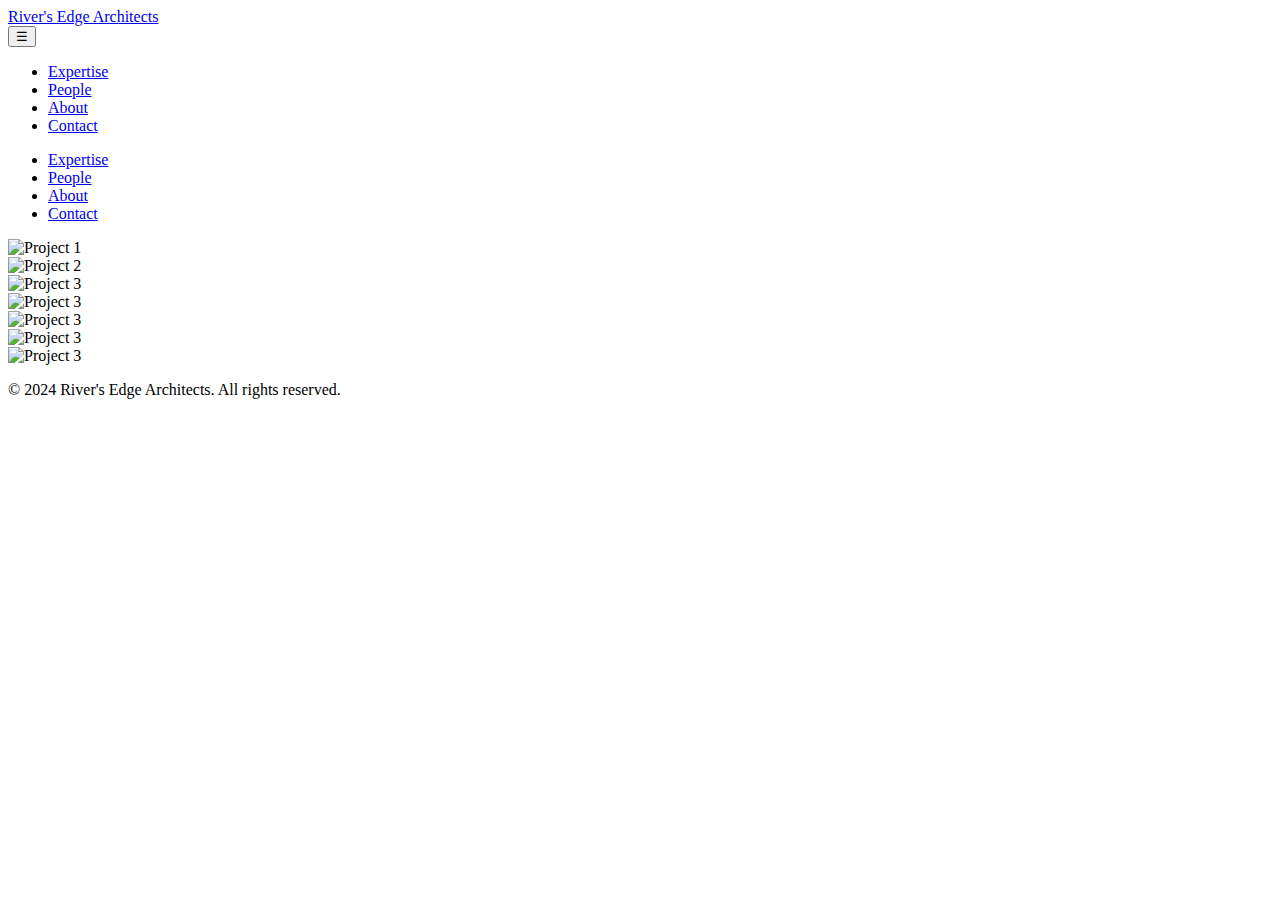
==== index.html @ f923db13 "Add files via upload" ====
<!DOCTYPE html>
<html lang="en">
<head>
  <meta charset="UTF-8">
  <meta name="viewport" content="width=device-width, initial-scale=1.0">
  <meta name="description" content="River's Edge Architects - Providing innovative design for light commercial and industrial projects in our community.">
  <title>River's Edge Architects</title>
  <link rel="stylesheet" href="styles.css">
</head>
<body>

  <!-- Header -->
  <header>
    <div class="header-container">
      <div class="logo">
        <a href="index.html">River's Edge Architects</a>
      </div>
      <button class="menu-button" aria-label="Toggle Menu">☰</button>
      <nav>
        <ul class="nav-links">
          <li><a href="expertise.html">Expertise</a></li>
          <li><a href="people.html">People</a></li>
          <li><a href="about.html">About</a></li>
          <li><a href="contact.html">Contact</a></li>
        </ul>
      </nav>
    </div>
  </header>

  <!-- Sidebar Menu -->
<div class="sidebar-menu">
  <ul>
    <li><a href="expertise.html">Expertise</a></li>
    <li><a href="people.html">People</a></li>
    <li><a href="about.html">About</a></li>
    <li><a href="contact.html">Contact</a></li>
  </ul>
</div>

<!-- Overlay for Clicking Outside -->
<div class="menu-overlay"></div>

  <!-- Main Slideshow -->
  <div class="slideshow-container">
    <div class="slide active">
      <img src="Homepage Images/image1.png" alt="Project 1">
    </div>
    <div class="slide">
      <img src="Homepage Images/image2.png" alt="Project 2">
    </div>
    <div class="slide">
      <img src="Homepage Images/image3.png" alt="Project 3">
    </div>
    <div class="slide">
      <img src="Homepage Images/image4.png" alt="Project 3">
    </div>
    <div class="slide">
      <img src="Homepage Images/image5.png" alt="Project 3">
    </div>
    <div class="slide">
      <img src="Homepage Images/image6.png" alt="Project 3">
    </div>
    <div class="slide">
      <img src="Homepage Images/image7.png" alt="Project 3">
    </div>
  </div>

  <!-- Footer -->
  <footer>
    <p>&copy; 2024 River's Edge Architects. All rights reserved.</p>
  </footer>

  <script src="scripts.js"></script>
  <script src="menu.js" defer></script>
</body>
</html>
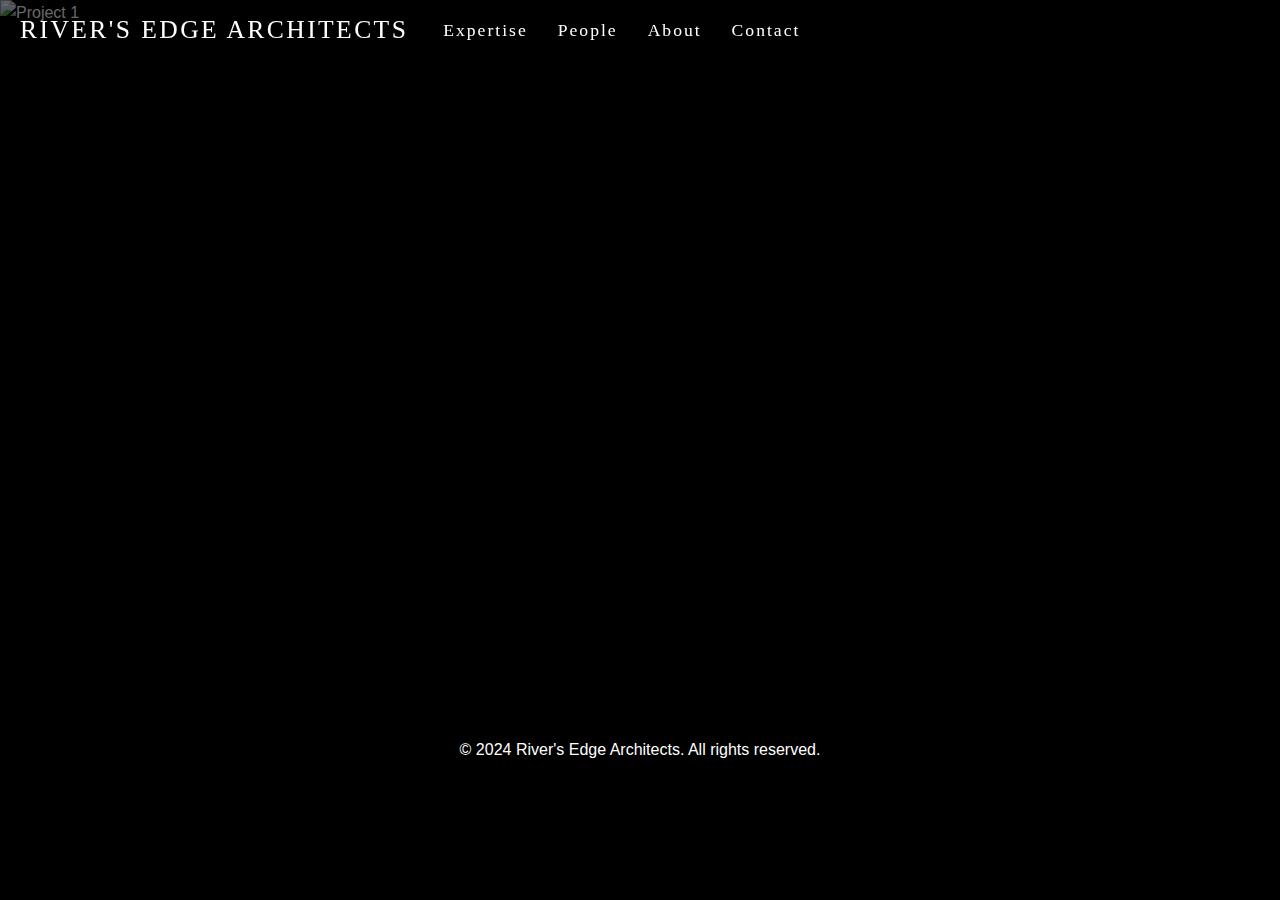
==== commit 89962479: "index.html" ====
--- a/index.html
+++ b/index.html
@@ -43,25 +43,22 @@
   <!-- Main Slideshow -->
   <div class="slideshow-container">
     <div class="slide active">
-      <img src="Homepage Images/image1.png" alt="Project 1">
+      <img src="image1.png" alt="Project 1">
     </div>
     <div class="slide">
-      <img src="Homepage Images/image2.png" alt="Project 2">
+      <img src="image2.png" alt="Project 2">
     </div>
     <div class="slide">
-      <img src="Homepage Images/image3.png" alt="Project 3">
+      <img src="image3.png" alt="Project 3">
     </div>
     <div class="slide">
-      <img src="Homepage Images/image4.png" alt="Project 3">
+      <img src="image4.png" alt="Project 3">
     </div>
     <div class="slide">
-      <img src="Homepage Images/image5.png" alt="Project 3">
+      <img src="image5.png" alt="Project 3">
     </div>
     <div class="slide">
-      <img src="Homepage Images/image6.png" alt="Project 3">
-    </div>
-    <div class="slide">
-      <img src="Homepage Images/image7.png" alt="Project 3">
+      <img src="image6.png" alt="Project 3">
     </div>
   </div>
 
--- a/styles.css
+++ b/styles.css
@@ -0,0 +1,216 @@
+/* General Reset for All Elements */
+* {
+  margin: 0;
+  padding: 0;
+  box-sizing: border-box; /* Include padding and borders in width/height calculations */
+}
+
+/* Body and HTML Styles */
+html, body {
+  width: 100%;
+  height: 100%;
+  font-family: Arial, sans-serif;
+  line-height: 1.6;
+  background-color: #000;
+  color: #fff;
+}
+
+/* Header Styles */
+header {
+  background-color: rgba(0, 0, 0, 0.6);
+  color: #fff;
+  padding: 0px 20px;
+  position: fixed; /* Stay at the top */
+  top: 0;
+  left: 0;
+  width: 100%;
+  z-index: 10;
+}
+
+.header-container {
+  display: flex;
+  flex-wrap: wrap;
+  align-items: center; /* Vertically align items */
+  height: 60px;
+}
+
+.logo {
+  font-family: "Franklin Gothic Book";
+  font-size: 1.6rem;
+  font-weight: normal;
+  text-transform: uppercase;
+  letter-spacing: 2.4px;
+  color: #fff;
+  margin-right: 20px; /* Space between the logo and nav */
+}
+
+.logo a {
+  text-decoration: none;
+  color: inherit;
+}
+
+.logo a:hover {
+  color: #ddd;
+}
+
+nav ul {
+  list-style: none;
+  display: flex; /* Align links horizontally */
+  flex-wrap: wrap;
+  margin: 0;
+  padding: 0;
+}
+
+nav ul li {
+  margin: 0 15px;
+}
+
+nav ul li a {
+  color: #fff;
+  font-family: "Franklin Gothic Book";
+  font-size: 1.1rem;
+  letter-spacing: 2px;
+  text-decoration: none;
+  font-weight: normal;
+}
+
+nav ul li a:hover {
+  text-decoration: underline;
+}
+
+/* Menu Button (Hidden by Default) */
+.menu-button {
+  display: none; /* Hidden on larger screens */
+  font-size: 1.5rem;
+  background: none;
+  color: #fff;
+  border: none;
+  cursor: pointer;
+  margin-left: auto;
+  z-index: 30;
+}
+
+/* Sidebar Menu */
+.sidebar-menu {
+  position: fixed;
+  top: 60px;
+  right: -20%;
+  width: 20%;
+  height: 100%;
+  background-color: rgba(0, 0, 0, 0.6);
+  transition: right 0.3s ease-in-out;
+  z-index: 20;
+  display: flex;
+  flex-direction: column;
+  padding: 20px;
+  gap: 15px; /* Space between menu items */
+}
+
+.sidebar-menu ul {
+  list-style: none;
+  gap: 15px;
+}
+
+.sidebar-menu ul li a {
+  color: #fff;
+  font-size: 1.2rem;
+  text-decoration: none;
+}
+
+.sidebar-menu ul li a:hover {
+  text-decoration: underline;
+}
+
+.sidebar-menu.active {
+  right: 0;
+}
+
+/* Slideshow Styles */
+.slideshow-container {
+  position: relative;
+  width: 100%;
+  height: calc(100vw * 9 / 16);
+  overflow: hidden;
+  background-color: #000;
+}
+
+.slide {
+  position: absolute;
+  width: 100%;
+  height: 100%;
+  opacity: 0;
+  transition: opacity 1s ease-in-out;
+}
+
+.slide.active {
+  opacity: 1;
+}
+
+.slide img {
+  width: 100%;
+  height: auto;
+  object-fit: cover;
+  min-width: 1000px; /* Minimum width to prevent shrinking */
+}
+
+/* Footer Styles */
+footer {
+  background-color: rgba(0, 0, 0, 0.75);
+  color: #fff;
+  text-align: center;
+  width: 100%;
+  height: 60px;
+  z-index: 10;
+  display: flex;
+  align-items: center;
+  justify-content: center;
+  box-sizing: border-box;
+  overflow: hidden;
+  white-space: nowrap;
+}
+
+/* Caption Styles */
+.caption {
+  position: absolute;
+  bottom: 10%;
+  left: 5%;
+  background: rgba(0, 0, 0, 0.6);
+  padding: 10px 20px;
+  font-size: 1.2rem;
+  border-radius: 5px;
+}
+
+/* Responsive Design */
+@media (max-width: 1000px) {
+  .menu-button {
+    display: block;
+  }
+
+  nav ul {
+    display: none;
+    flex-direction: column;
+    background-color: rgba(0, 0, 0, 0.6);
+    position: absolute;
+    top: 60px;
+    right: 20px;
+    padding: 10px;
+  }
+
+  nav ul.active {
+    display: flex;
+  }
+
+  .slide img {
+    width: 1000px;
+  }
+
+  .caption {
+    font-size: 1rem;
+  }
+}
+
+@media (max-width: 480px) {
+  .caption {
+    font-size: 0.9rem;
+  }
+}
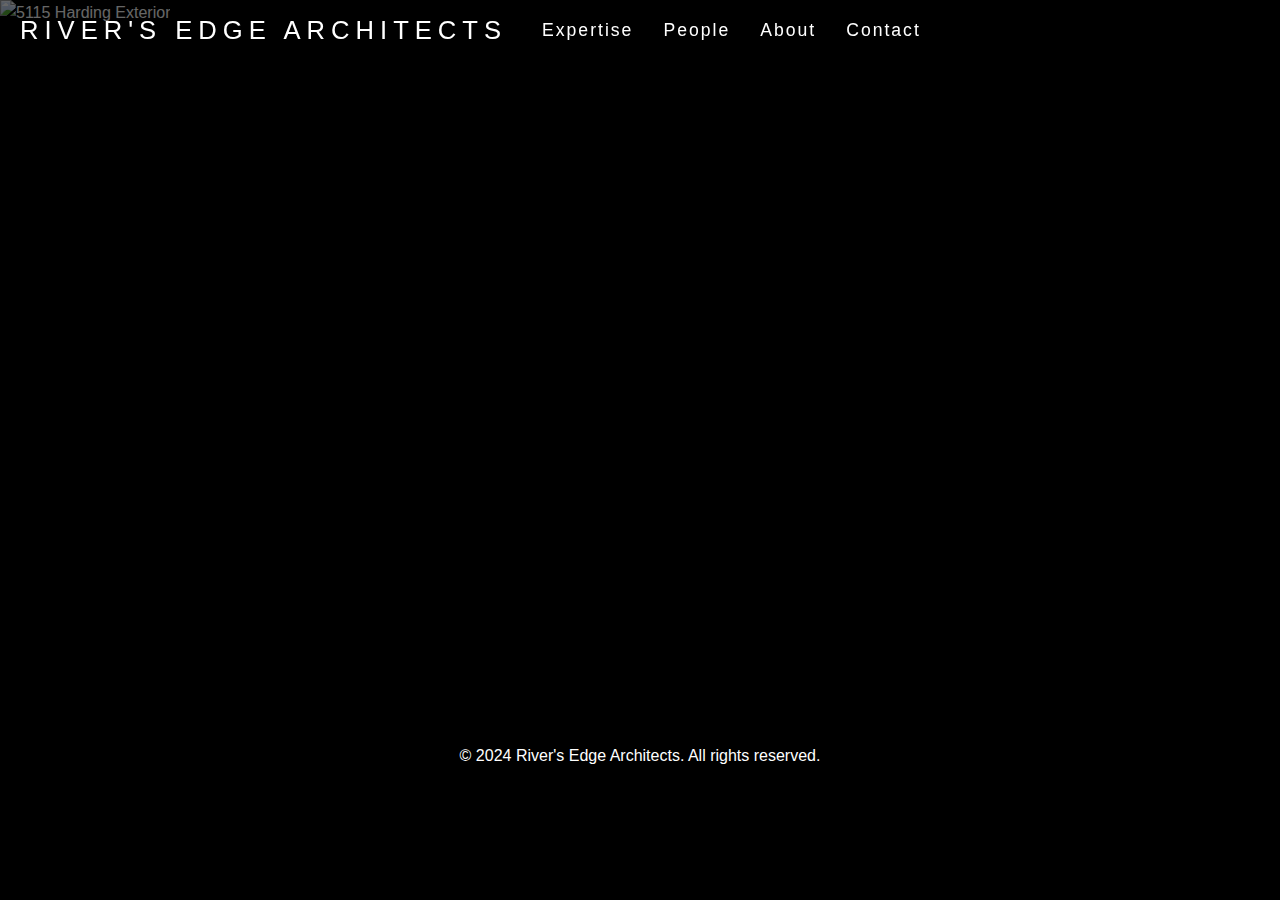
==== commit 616bf541: "Add files via upload" ====
--- a/index.html
+++ b/index.html
@@ -43,22 +43,22 @@
   <!-- Main Slideshow -->
   <div class="slideshow-container">
     <div class="slide active">
-      <img src="image1.png" alt="Project 1">
+      <img src="Homepage Images/image1.png" alt="5115 Harding Exterior">
     </div>
     <div class="slide">
-      <img src="image2.png" alt="Project 2">
+      <img src="Homepage Images/image2.png" alt="SDP Interior">
     </div>
     <div class="slide">
-      <img src="image3.png" alt="Project 3">
+      <img src="Homepage Images/image3.png" alt="Iroquois Dental Interior">
     </div>
     <div class="slide">
-      <img src="image4.png" alt="Project 3">
+      <img src="Homepage Images/image4.png" alt="Lux Exterior 1">
     </div>
     <div class="slide">
-      <img src="image5.png" alt="Project 3">
+      <img src="Homepage Images/image5.png" alt="SDP Exterior">
     </div>
     <div class="slide">
-      <img src="image6.png" alt="Project 3">
+      <img src="Homepage Images/image6.png" alt="Lux Exterior 2">
     </div>
   </div>
 
--- a/styles.css
+++ b/styles.css
@@ -9,9 +9,9 @@
 html, body {
   width: 100%;
   height: 100%;
-  font-family: Arial, sans-serif;
+  font-family: "Helvetica";
   line-height: 1.6;
-  background-color: #000;
+  background-color: #000000;
   color: #fff;
 }
 
@@ -35,11 +35,11 @@
 }
 
 .logo {
-  font-family: "Franklin Gothic Book";
   font-size: 1.6rem;
+  font-stretch: semi-condensed;
   font-weight: normal;
   text-transform: uppercase;
-  letter-spacing: 2.4px;
+  letter-spacing: 6px;
   color: #fff;
   margin-right: 20px; /* Space between the logo and nav */
 }
@@ -50,7 +50,7 @@
 }
 
 .logo a:hover {
-  color: #ddd;
+  color: #ccc;
 }
 
 nav ul {
@@ -67,7 +67,6 @@
 
 nav ul li a {
   color: #fff;
-  font-family: "Franklin Gothic Book";
   font-size: 1.1rem;
   letter-spacing: 2px;
   text-decoration: none;
@@ -75,7 +74,7 @@
 }
 
 nav ul li a:hover {
-  text-decoration: underline;
+  color: #ccc;
 }
 
 /* Menu Button (Hidden by Default) */
@@ -118,7 +117,7 @@
 }
 
 .sidebar-menu ul li a:hover {
-  text-decoration: underline;
+  color: #ccc
 }
 
 .sidebar-menu.active {
@@ -128,10 +127,14 @@
 /* Slideshow Styles */
 .slideshow-container {
   position: relative;
-  width: 100%;
+  width: 100vw;
   height: calc(100vw * 9 / 16);
   overflow: hidden;
   background-color: #000;
+  margin: 0 auto;
+  display: flex;
+  justify-content: center;
+  align-items: center;
 }
 
 .slide {
@@ -150,16 +153,16 @@
   width: 100%;
   height: auto;
   object-fit: cover;
-  min-width: 1000px; /* Minimum width to prevent shrinking */
+  object-position: center;
 }
 
 /* Footer Styles */
 footer {
-  background-color: rgba(0, 0, 0, 0.75);
+  background-color: rgba(0, 0, 0, 0.6);
   color: #fff;
   text-align: center;
   width: 100%;
-  height: 60px;
+  height: 8%;
   z-index: 10;
   display: flex;
   align-items: center;
@@ -169,21 +172,14 @@
   white-space: nowrap;
 }
 
-/* Caption Styles */
-.caption {
-  position: absolute;
-  bottom: 10%;
-  left: 5%;
-  background: rgba(0, 0, 0, 0.6);
-  padding: 10px 20px;
-  font-size: 1.2rem;
-  border-radius: 5px;
-}
-
 /* Responsive Design */
 @media (max-width: 1000px) {
+  .header-container {
+    align-items: center;
+  }
+  
   .menu-button {
-    display: block;
+    display: flex;
   }
 
   nav ul {
@@ -200,17 +196,42 @@
     display: flex;
   }
 
+  .slideshow-container {
+    width: 100vw;
+    height: calc(100vh - 8%);
+    margin: auto;
+  }
+
   .slide img {
-    width: 1000px;
-  }
-
-  .caption {
+    height: 100%;
+    min-width: unset;
+  }
+}
+
+@media (max-width: 500px) {
+  .sidebar-menu {
+    width: 100%;
+    right: -100%;
+    top: 48px;
+  }
+
+  .header-container {
+    height: 48px;
+    justify-content: center;
+  }
+
+  .logo {
     font-size: 1rem;
-  }
-}
-
-@media (max-width: 480px) {
-  .caption {
-    font-size: 0.9rem;
-  }
-}
+    letter-spacing: 2px;
+    text-wrap: wrap;
+  }
+
+  .menu-button {
+    font-size: 1rem;
+    margin-top: -2px;
+  }
+
+  footer {
+    font-size: 0.8rem;
+  }
+}
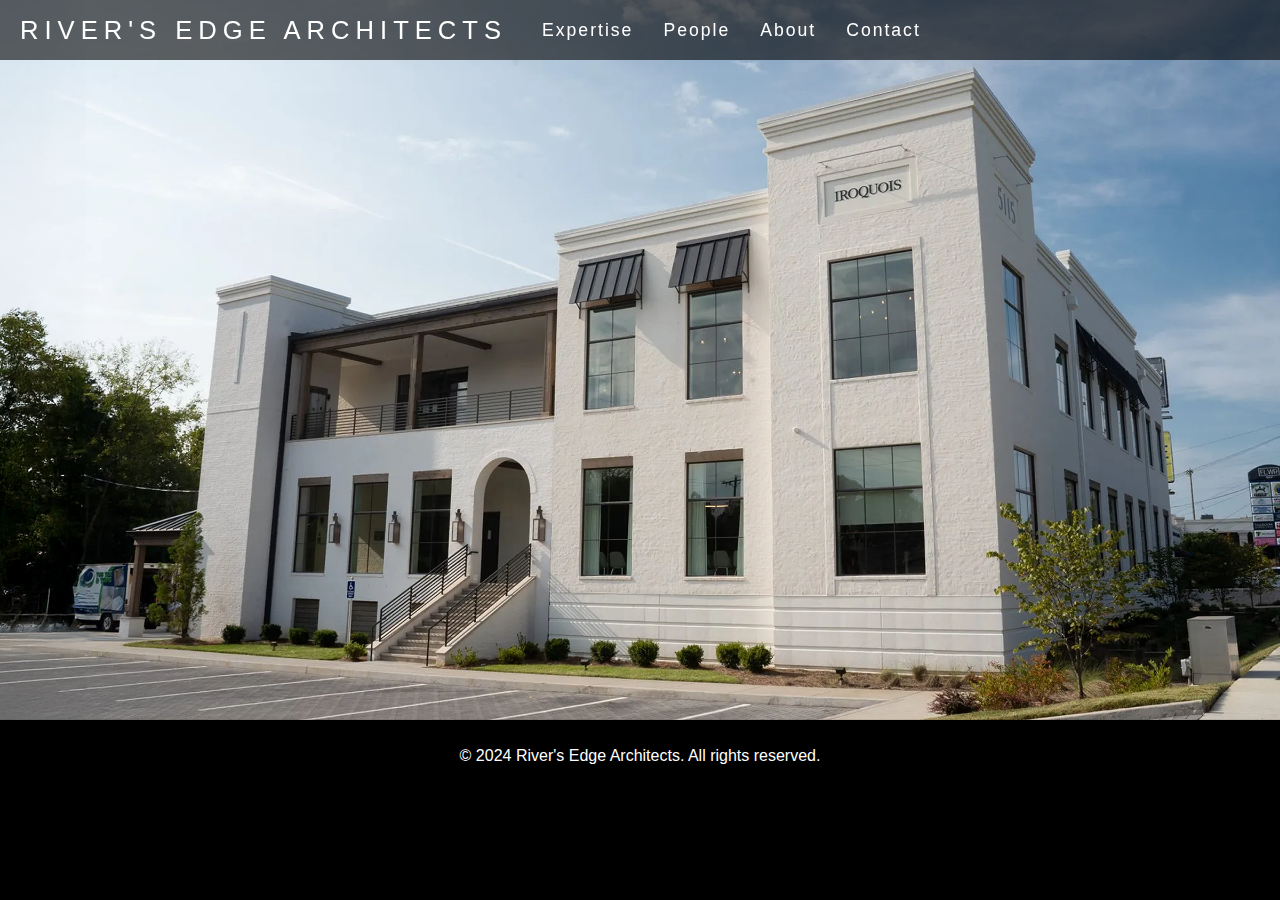
==== commit e3a8bce7: "Update index.html" ====
--- a/index.html
+++ b/index.html
@@ -6,6 +6,7 @@
   <meta name="description" content="River's Edge Architects - Providing innovative design for light commercial and industrial projects in our community.">
   <title>River's Edge Architects</title>
   <link rel="stylesheet" href="styles.css">
+  <link rel="icon" type="favicon/png" href="/Assets/favicon.png">
 </head>
 <body>
 
--- a/styles.css
+++ b/styles.css
@@ -227,8 +227,8 @@
   }
 
   .menu-button {
-    font-size: 1rem;
-    margin-top: -2px;
+    font-size: 1.3rem;
+    margin-top: -3px;
   }
 
   footer {
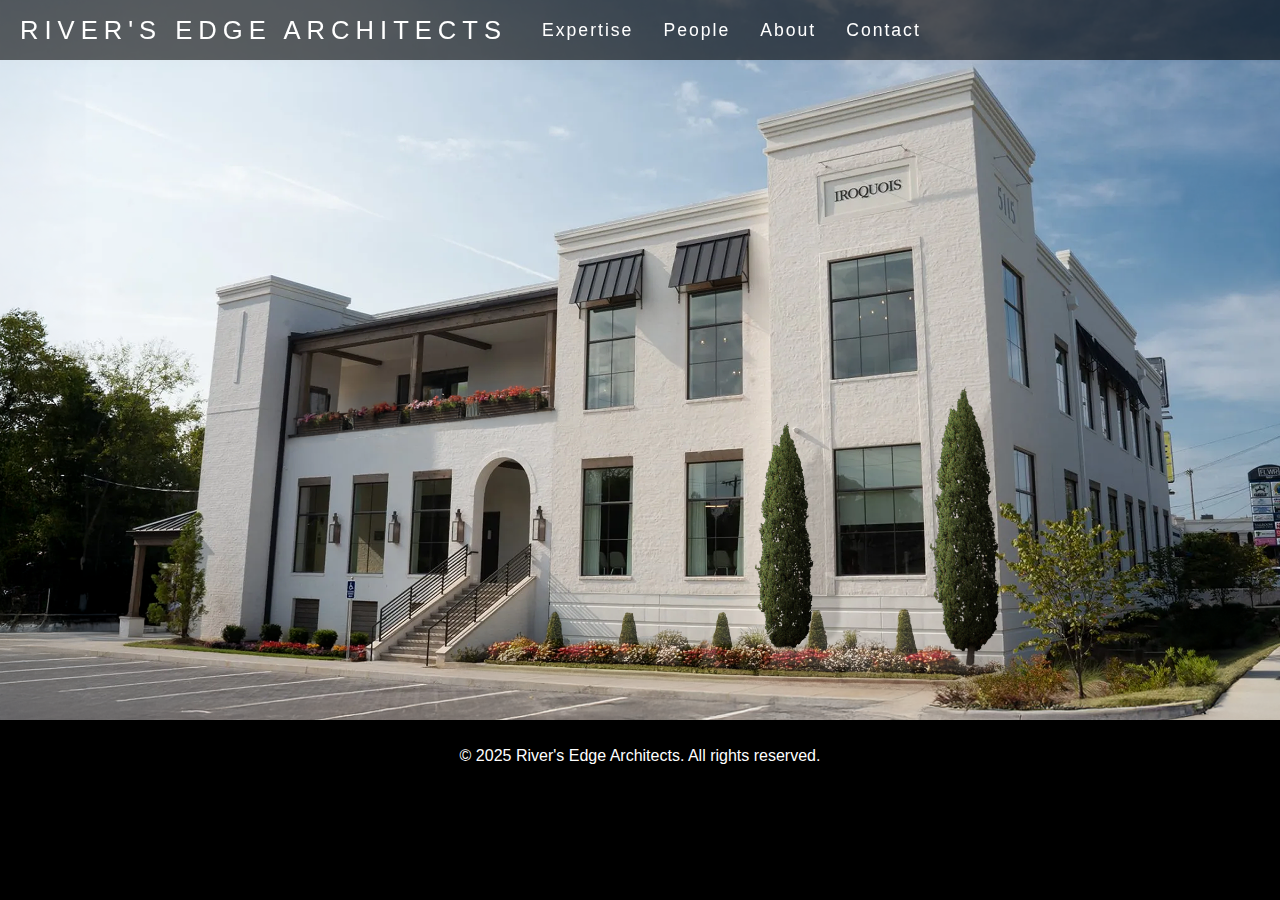
==== commit 4b5b555f: "Update index.html" ====
--- a/index.html
+++ b/index.html
@@ -5,7 +5,7 @@
   <meta name="viewport" content="width=device-width, initial-scale=1.0">
   <meta name="description" content="River's Edge Architects - Providing innovative design for light commercial and industrial projects in our community.">
   <title>River's Edge Architects</title>
-  <link rel="stylesheet" href="styles.css">
+  <link rel="stylesheet" href="styles.css?v=1">
   <link rel="icon" type="favicon/png" href="/Assets/favicon.png">
 </head>
 <body>
@@ -53,22 +53,16 @@
       <img src="Homepage Images/image3.png" alt="Iroquois Dental Interior">
     </div>
     <div class="slide">
-      <img src="Homepage Images/image4.png" alt="Lux Exterior 1">
-    </div>
-    <div class="slide">
-      <img src="Homepage Images/image5.png" alt="SDP Exterior">
-    </div>
-    <div class="slide">
-      <img src="Homepage Images/image6.png" alt="Lux Exterior 2">
+      <img src="Homepage Images/image4.png" alt="SDP Exterior">
     </div>
   </div>
 
   <!-- Footer -->
   <footer>
-    <p>&copy; 2024 River's Edge Architects. All rights reserved.</p>
+    <p>&copy; 2025 River's Edge Architects. All rights reserved.</p>
   </footer>
 
-  <script src="scripts.js"></script>
+  <script src="scripts.js?v=1"></script>
   <script src="menu.js" defer></script>
 </body>
 </html>
